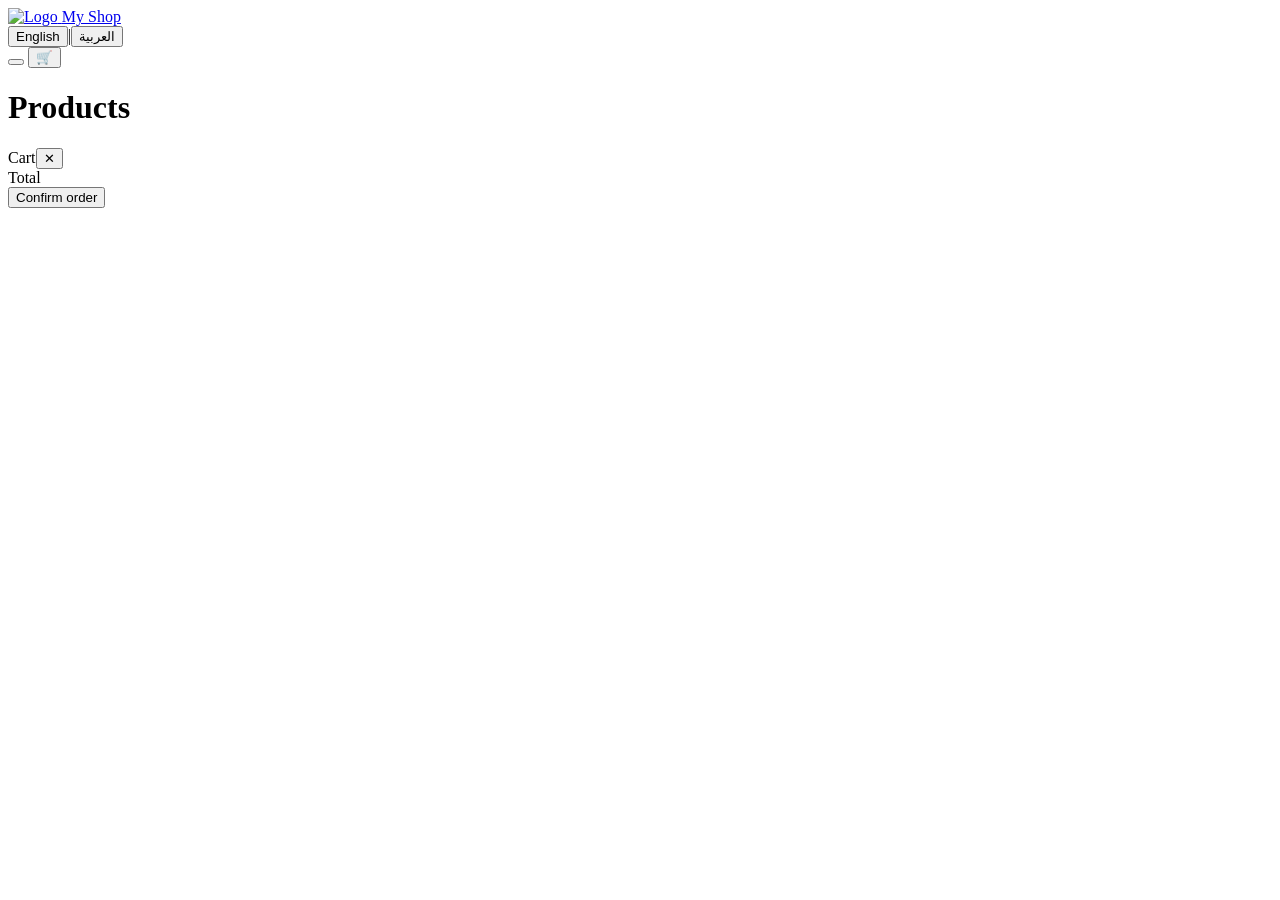
==== wwwroot/index.html @ 1df74b98 "Update all project files, products, and CSS styling" ====
<!doctype html>
<html lang="en" dir="ltr">
<head>
  <meta charset="utf-8">
  <meta name="viewport" content="width=device-width,initial-scale=1">
  <title data-i18n="title_shop">Shop</title>
  <link rel="stylesheet" href="/css/style.css">
  <script src="/js/common.js"></script>
</head>
<body>
  <!-- Top bar: brand, language switch, theme button, cart button -->
  <header class="topbar">
    <a href="#" class="brand">
      <img src="uploads/logo.png" alt="Logo" class="logo-img">
      <span data-i18n="brand">My Shop</span>
    </a>
    <div class="lang-switch"><button data-lang="en">English</button>|<button data-lang="ar">العربية</button></div>
    <button id="themeBtn" class="icon-btn" aria-label="Theme"></button>
    <button id="cartBtn" class="icon-btn" aria-label="Cart">🛒<span id="cartCount" class="badge" hidden>0</span></button>
  </header>

  <main class="container">
    <h1 data-i18n="products">Products</h1>
    <div id="grid" class="grid"></div>
  </main>

  <!-- Cart drawer with 3 views: cart -> delivery details -> done -->
  <div id="overlay" class="overlay"></div>
  <aside id="drawer" class="drawer" aria-label="Cart">
    <div class="drawer-head"><span id="drawerTitle" data-i18n="cart">Cart</span><button id="closeBtn" class="icon-btn" aria-label="Close">✕</button></div>

    <section id="viewCart" style="display:contents">
      <div class="drawer-body" id="cartList"></div>
      <div class="drawer-foot">
        <div class="total"><span data-i18n="total">Total</span><span id="cartTotal"></span></div>
        <button id="confirmBtn" class="btn primary block" data-i18n="confirm">Confirm order</button>
      </div>
    </section>

    <section id="viewCheckout" style="display:none;flex:1;flex-direction:column;min-height:0">
      <div class="drawer-body">
        <label><span data-i18n="full_name">Full name</span>
          <input id="custName" type="text" maxlength="100" autocomplete="name">
        </label>
        <label><span data-i18n="phone">Phone number</span>
          <input id="phone" type="tel" inputmode="tel" autocomplete="tel" placeholder="+962 7X XXX XXXX" dir="ltr">
        </label>
        <label><span data-i18n="zone">Delivery area</span>
          <select id="zone"><option value="Amman" data-i18n="zone_amman">Inside Amman</option><option value="Outside" data-i18n="zone_outside">Outside Amman</option></select>
        </label>
        <div><strong data-i18n="location">Delivery location</strong></div>
        <button id="locBtn" class="btn block" style="margin-top:.5rem" data-i18n="get_loc">Use my current location</button>
        <div id="locInfo" class="msg" dir="ltr"></div>
        <iframe id="mapPreview" class="map" title="map" hidden></iframe>
        <div id="orderMsg" class="msg err"></div>
      </div>
      <div class="drawer-foot">
        <div class="sumrow"><span data-i18n="subtotal">Subtotal</span><span id="subTotal"></span></div>
        <div class="sumrow"><span data-i18n="delivery">Delivery</span><span id="feeText"></span></div>
        <div class="total"><span data-i18n="total">Total</span><span id="checkoutTotal"></span></div>
        <button id="placeBtn" class="btn primary block" data-i18n="place">Place order</button>
        <button id="backBtn" class="btn block" data-i18n="back">Back</button>
      </div>
    </section>

    <section id="viewDone" style="display:none;flex:1;flex-direction:column">
      <div class="drawer-body done">
        <div class="big">✓</div>
        <p data-i18n="done">Order placed!</p>
        <p><span data-i18n="order_no">Order number</span>: <strong id="orderId"></strong></p>
      </div>
      <div class="drawer-foot"><button id="doneBtn" class="btn primary block" data-i18n="continue">Continue shopping</button></div>
    </section>
  </aside>

  <script src="/js/shop.js"></script>
</body>
</html>
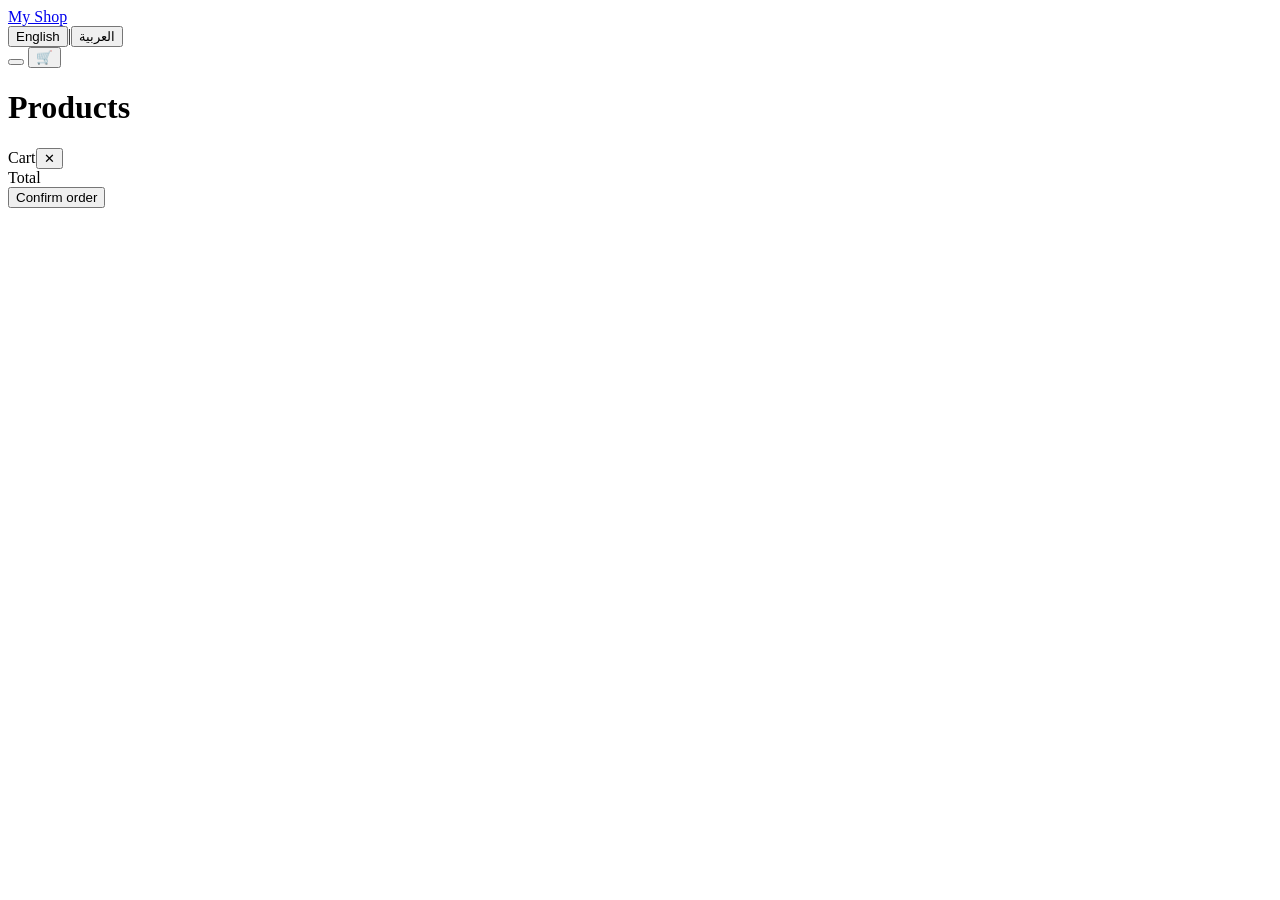
==== commit 3154d1ab: "Update all project files, products" ====
--- a/wwwroot/index.html
+++ b/wwwroot/index.html
@@ -11,7 +11,7 @@
   <!-- Top bar: brand, language switch, theme button, cart button -->
   <header class="topbar">
     <a href="#" class="brand">
-      <img src="uploads/logo.png" alt="Logo" class="logo-img">
+     <!-- <img src="uploads/logo.png" alt="Logo" class="logo-img">-->
       <span data-i18n="brand">My Shop</span>
     </a>
     <div class="lang-switch"><button data-lang="en">English</button>|<button data-lang="ar">العربية</button></div>
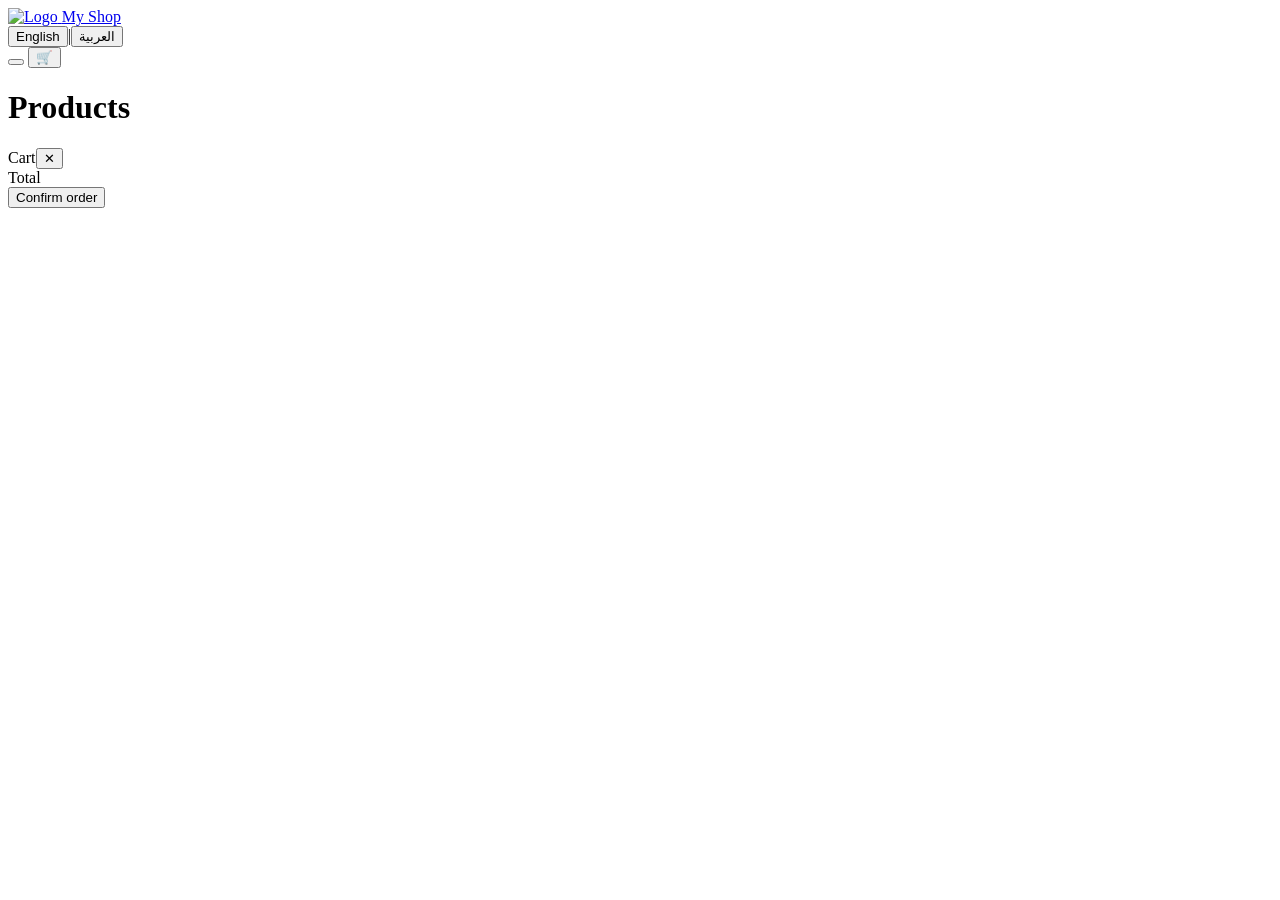
==== commit d62f9ea0: "Update full project: new CSS theme, logo image, and HTML layout" ====
--- a/wwwroot/index.html
+++ b/wwwroot/index.html
@@ -11,8 +11,7 @@
   <!-- Top bar: brand, language switch, theme button, cart button -->
   <header class="topbar">
     <a href="#" class="brand">
-     <!-- <img src="uploads/logo.png" alt="Logo" class="logo-img">-->
-      <span data-i18n="brand">My Shop</span>
+      <img src="uploads/image/logo.png" alt="Logo" class="logo-img">      <span data-i18n="brand">My Shop</span>
     </a>
     <div class="lang-switch"><button data-lang="en">English</button>|<button data-lang="ar">العربية</button></div>
     <button id="themeBtn" class="icon-btn" aria-label="Theme"></button>
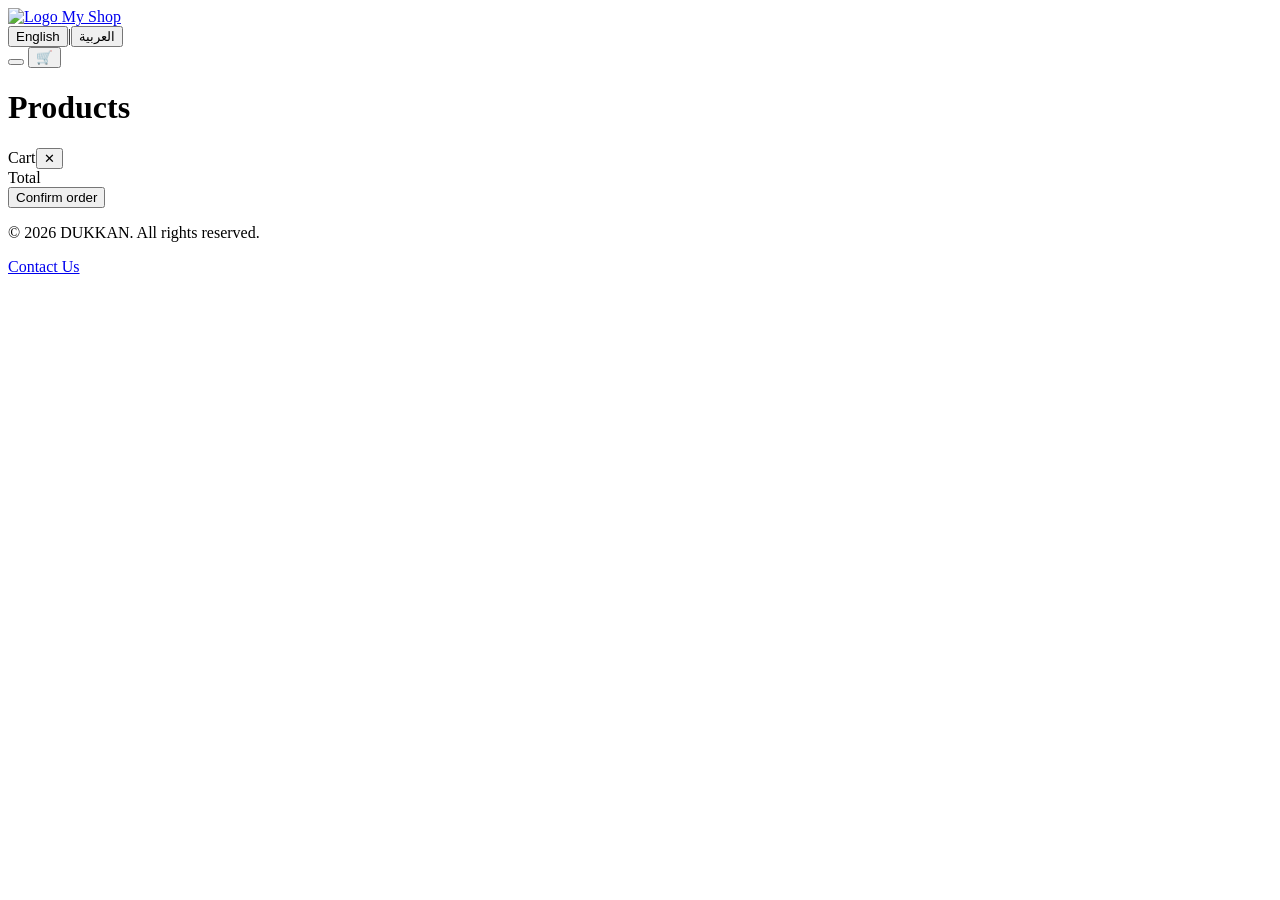
==== commit d1d9f7f2: "Update Dukkan shop and telegram notification features" ====
--- a/wwwroot/index.html
+++ b/wwwroot/index.html
@@ -11,7 +11,8 @@
   <!-- Top bar: brand, language switch, theme button, cart button -->
   <header class="topbar">
     <a href="#" class="brand">
-      <img src="uploads/image/logo.png" alt="Logo" class="logo-img">      <span data-i18n="brand">My Shop</span>
+      <img src="images/logo.png" alt="Logo" class="logo-img">
+      <span data-i18n="brand">My Shop</span>
     </a>
     <div class="lang-switch"><button data-lang="en">English</button>|<button data-lang="ar">العربية</button></div>
     <button id="themeBtn" class="icon-btn" aria-label="Theme"></button>
@@ -73,5 +74,17 @@
   </aside>
 
   <script src="/js/shop.js"></script>
+  
+  <!-- Footer: Copyright & Contact -->
+  <footer class="site-footer">
+    <div class="footer-content">
+      <p>
+        <span data-i18n="rights">© 2026 DUKKAN. All rights reserved.</span>
+      </p>
+      <div class="footer-links">
+        <a href="https://t.me/your_username" target="_blank" data-i18n="contact_us">Contact Us</a>
+      </div>
+    </div>
+  </footer>
 </body>
 </html>
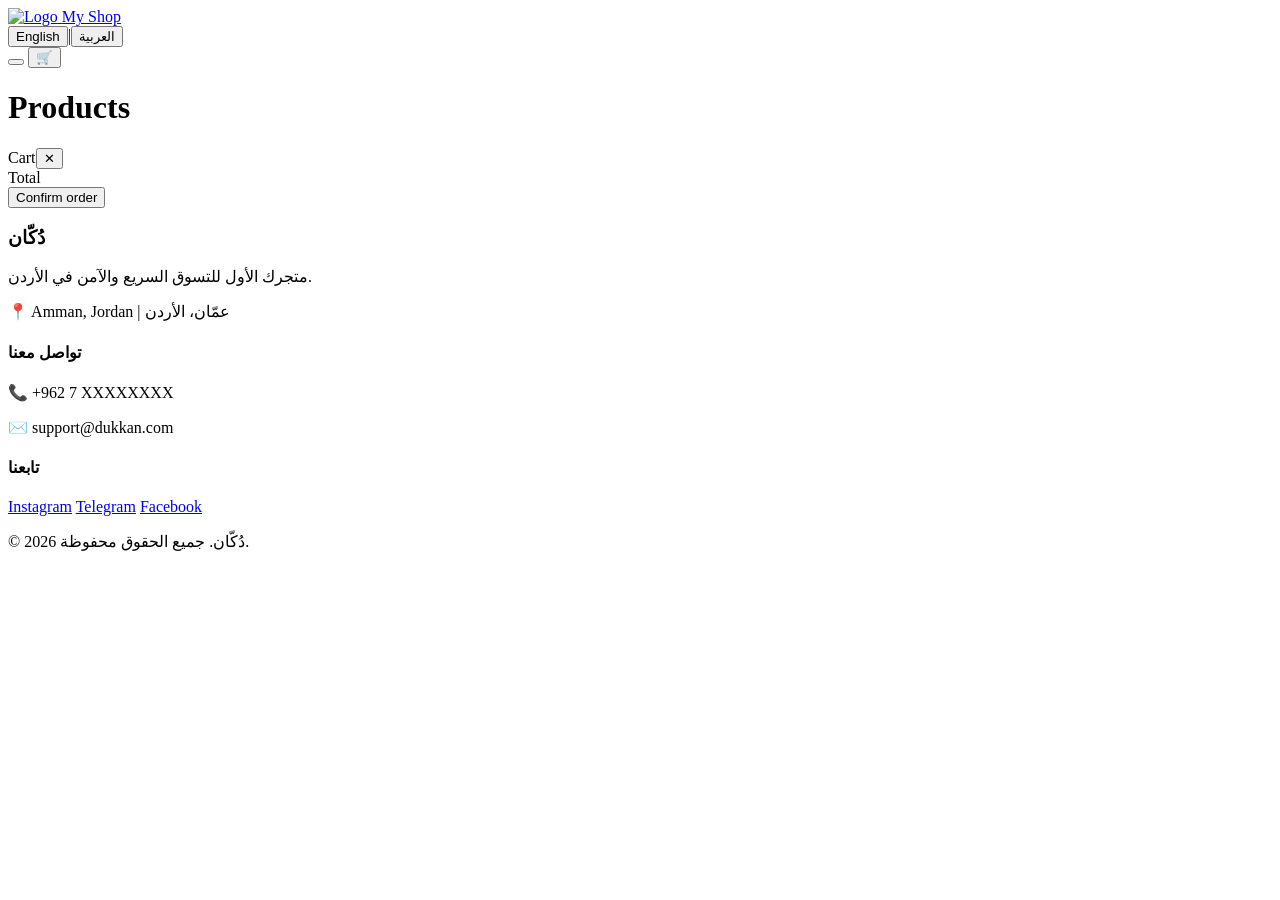
==== commit 8a47d4f5: "Update Dukkan shop and telegram notification features" ====
--- a/wwwroot/index.html
+++ b/wwwroot/index.html
@@ -74,16 +74,31 @@
   </aside>
 
   <script src="/js/shop.js"></script>
-  
-  <!-- Footer: Copyright & Contact -->
+
+  <!-- Professional Footer -->
   <footer class="site-footer">
-    <div class="footer-content">
-      <p>
-        <span data-i18n="rights">© 2026 DUKKAN. All rights reserved.</span>
-      </p>
-      <div class="footer-links">
-        <a href="https://t.me/your_username" target="_blank" data-i18n="contact_us">Contact Us</a>
+    <div class="footer-container">
+      <div class="footer-col">
+        <h3 data-i18n="brand">دُكّان</h3>
+        <p data-i18n="footer_desc">متجرك الأول للتسوق السريع والآمن في الأردن.</p>
+        <p>📍 Amman, Jordan | عمّان، الأردن</p>
       </div>
+      <div class="footer-col">
+        <h4 data-i18n="contact_us">تواصل معنا</h4>
+        <p>📞 +962 7 XXXXXXXX</p>
+        <p>✉️ support@dukkan.com</p>
+      </div>
+      <div class="footer-col">
+        <h4 data-i18n="social_links">تابعنا</h4>
+        <div class="social-icons">
+          <a href="https://instagram.com" target="_blank">Instagram</a>
+          <a href="https://t.me/your_username" target="_blank">Telegram</a>
+          <a href="https://facebook.com" target="_blank">Facebook</a>
+        </div>
+      </div>
+    </div>
+    <div class="footer-bottom">
+      <p data-i18n="rights">© 2026 دُكّان. جميع الحقوق محفوظة.</p>
     </div>
   </footer>
 </body>
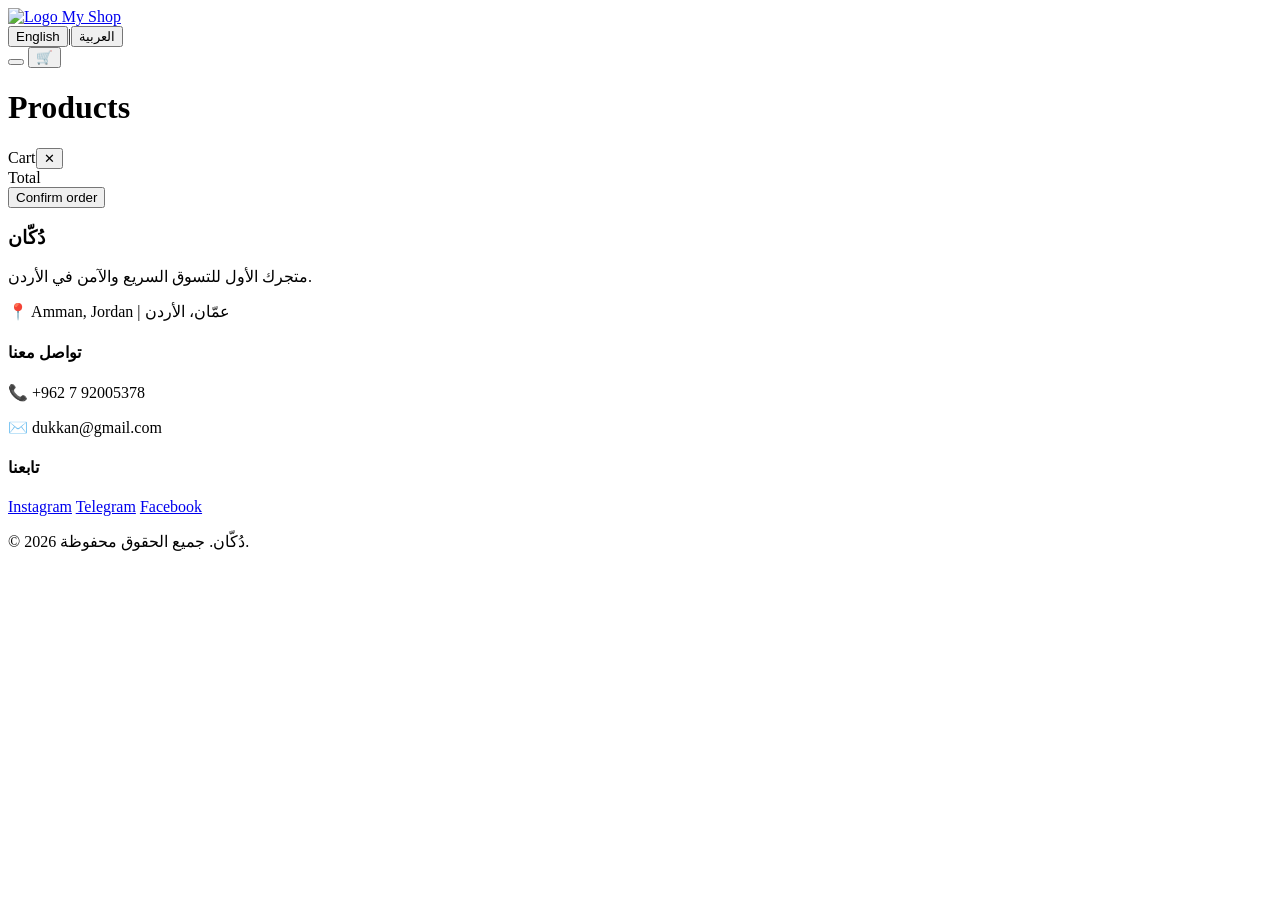
==== commit 76b7948d: "Update Dukkan shop and telegram notification features" ====
--- a/wwwroot/index.html
+++ b/wwwroot/index.html
@@ -85,8 +85,8 @@
       </div>
       <div class="footer-col">
         <h4 data-i18n="contact_us">تواصل معنا</h4>
-        <p>📞 +962 7 XXXXXXXX</p>
-        <p>✉️ support@dukkan.com</p>
+        <p>📞 +962 7 92005378</p>
+        <p>✉️ dukkan@gmail.com</p>
       </div>
       <div class="footer-col">
         <h4 data-i18n="social_links">تابعنا</h4>
